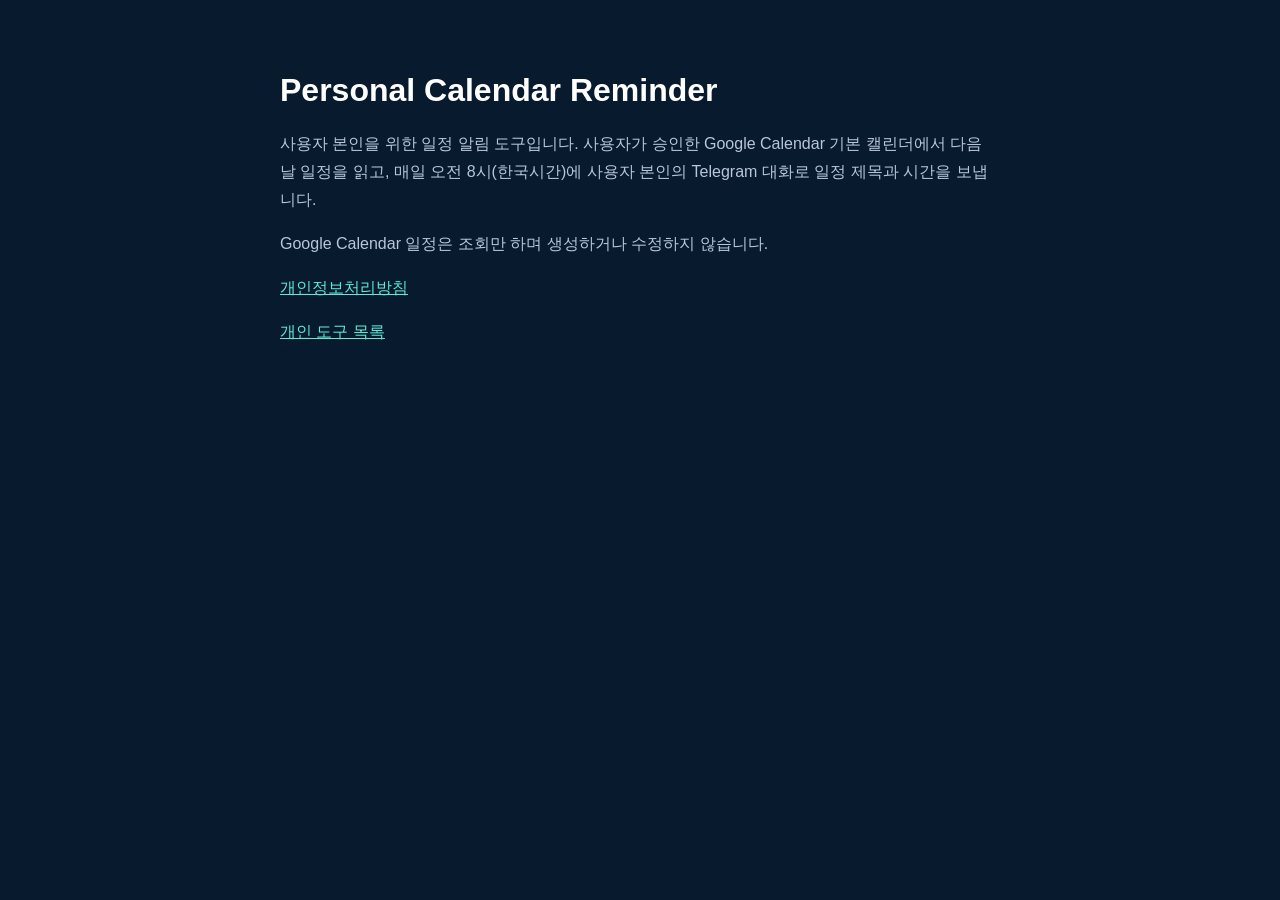
==== calendar-reminder/index.html @ 2096e12c "Add personal service pages and calendar notice" ====
<!doctype html>
<html lang="ko">
<head>
  <meta charset="utf-8">
  <meta name="viewport" content="width=device-width, initial-scale=1">
  <meta name="description" content="Personal Calendar Reminder - 개인 Google Calendar 일정 알림">
  <title>Personal Calendar Reminder</title>
  <link rel="stylesheet" href="../site.css">
</head>
<body>
  <main>
    <h1>Personal Calendar Reminder</h1>
    <p>사용자 본인을 위한 일정 알림 도구입니다. 사용자가 승인한 Google Calendar 기본 캘린더에서 다음 날 일정을 읽고, 매일 오전 8시(한국시간)에 사용자 본인의 Telegram 대화로 일정 제목과 시간을 보냅니다.</p>
    <p>Google Calendar 일정은 조회만 하며 생성하거나 수정하지 않습니다.</p>
    <p><a href="privacy.html">개인정보처리방침</a></p>
    <p><a href="../">개인 도구 목록</a></p>
  </main>
</body>
</html>
---- site.css ----
:root {
  font-family: -apple-system, BlinkMacSystemFont, "Segoe UI", sans-serif;
  color: #e5edf7;
  background: #071a2e;
}
body { margin: 0; }
main { width: min(720px, calc(100% - 40px)); margin: 0 auto; padding: 72px 0; }
h1, h2 { color: #fff; }
h1 { margin-top: 0; }
h2 { margin-top: 36px; font-size: 20px; }
p, li { color: #b9c6d8; line-height: 1.75; }
a { color: #5eead4; }
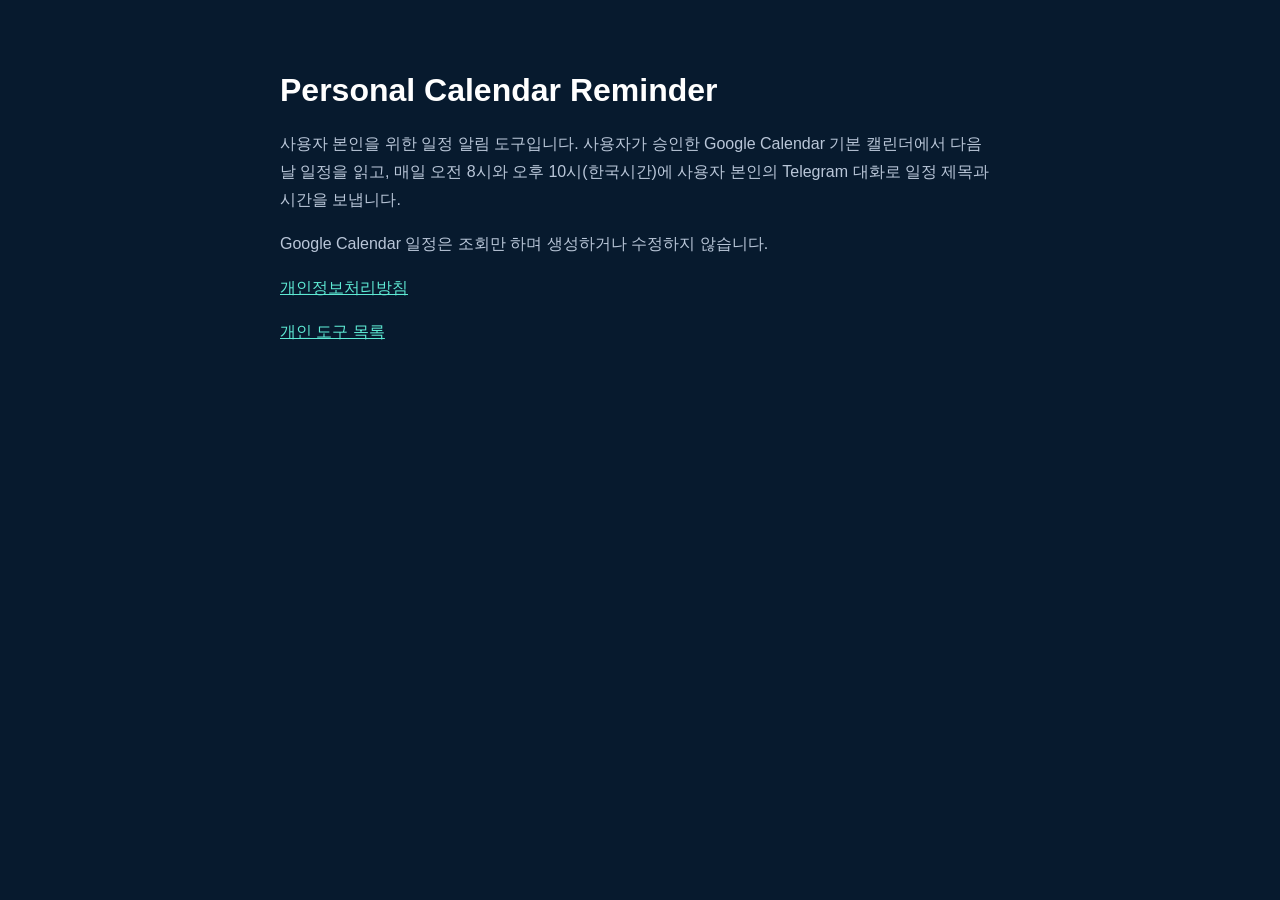
==== commit b82644a4: "Update calendar reminder schedule on app page" ====
--- a/calendar-reminder/index.html
+++ b/calendar-reminder/index.html
@@ -10,10 +10,10 @@
 <body>
   <main>
     <h1>Personal Calendar Reminder</h1>
-    <p>사용자 본인을 위한 일정 알림 도구입니다. 사용자가 승인한 Google Calendar 기본 캘린더에서 다음 날 일정을 읽고, 매일 오전 8시(한국시간)에 사용자 본인의 Telegram 대화로 일정 제목과 시간을 보냅니다.</p>
+    <p>사용자 본인을 위한 일정 알림 도구입니다. 사용자가 승인한 Google Calendar 기본 캘린더에서 다음 날 일정을 읽고, 매일 오전 8시와 오후 10시(한국시간)에 사용자 본인의 Telegram 대화로 일정 제목과 시간을 보냅니다.</p>
     <p>Google Calendar 일정은 조회만 하며 생성하거나 수정하지 않습니다.</p>
     <p><a href="privacy.html">개인정보처리방침</a></p>
     <p><a href="../">개인 도구 목록</a></p>
   </main>
 </body>
-</html>+</html>
